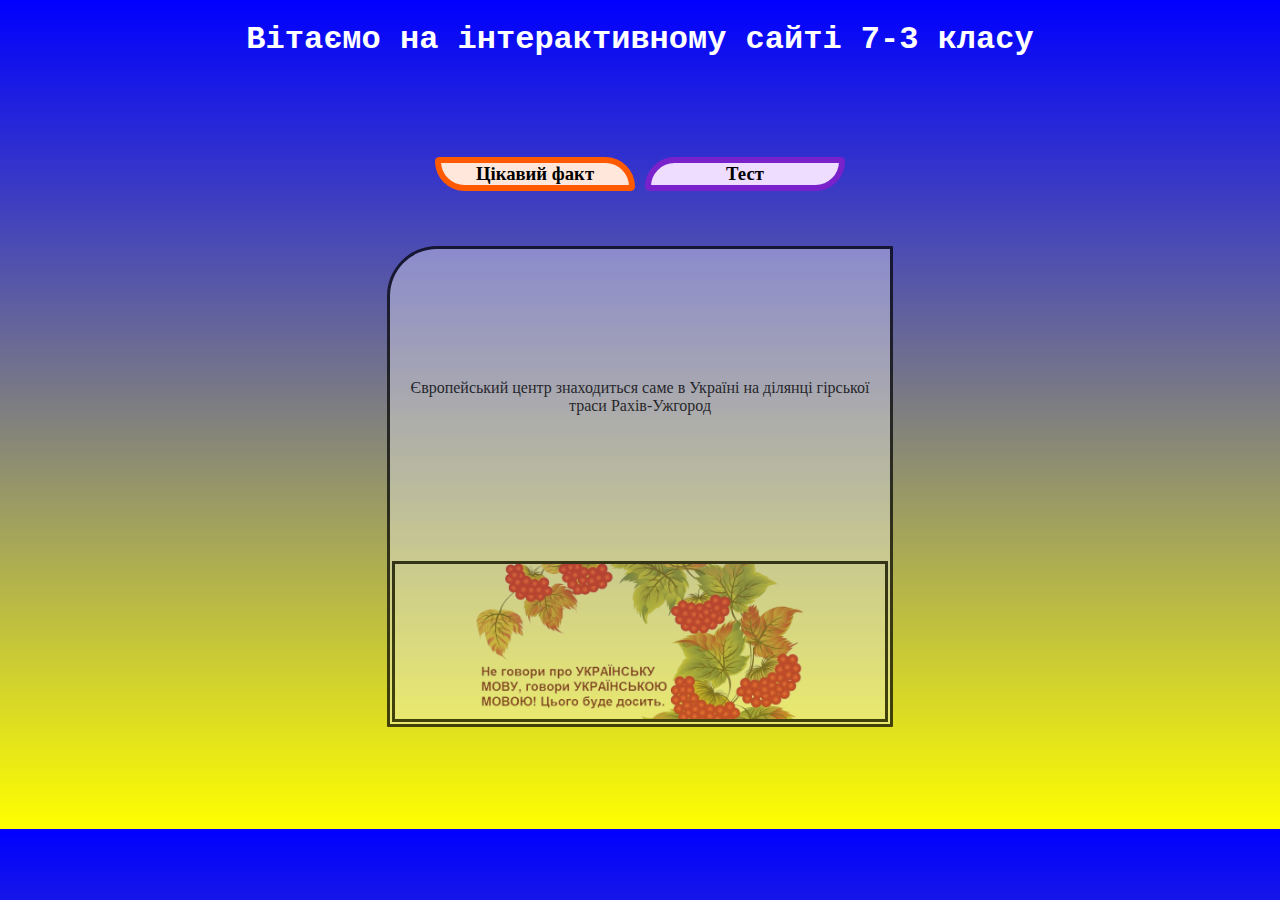
==== index.html @ e4d6e4b8 "Add files via upload" ====
<!DOCTYPE html>
<!--Тип файла-->
<html>
  <!--Весь сайт-->

  <head>
    <!--Вкладка-->
    <meta charset="utf-8" />
    <!--Что-бы кирилица правильно отображалась-->
    <meta name="viewport" content="width=device-width, initial-scale=1" />
    <!--Одоптация под размер экрана устройства-->
    <title>Інтерактивна дошка 7-3</title>
    <!--Текст вкладки-->
    <link rel="icon" href="icon.png" />
    <link rel="stylesheet" type="text/css" href="style.css" />
  </head>

  <!--Основная часть-->
  <body>
    <!--верхняя часть сайта-->
    <header>
      <!--Заголовок-->
      <h1 class="title">Вітаємо на інтерактивному сайті 7-3 класу</h1>
      <!--Контейнер-->
      <nav class="container">
        <!--Кнопка-->
        <div class="button button_fact">
          <h3 class="button_fact">Цікавий факт</h3>
        </div>
        <!--Кнопка-->
        <div class="button button_word">
          <a href="./test.html">
            <h3 class="button_word">Тест</h3>
          </a>
        </div>
      </nav>
    </header>

    <div class="container">
      <div class="fact_box">
        <p class="fact_text"></p>
        <div class="fact_img_container">
          <img class="fact_img" src="" />
        </div>
      </div>
    </div>

    <script src="index.js" type="module"></script>
  </body>
</html>
---- style.css ----
body {
  box-sizing: border-box;
  height: 800px;
  background: linear-gradient(to top, yellow, blue);
}

a {
  text-decoration: none;
  color: inherit;
}

.title {
  color: white;
  text-align: center;
  font-family: Lucida Console, Courier, monospace;
}

.container {
  display: flex;
  justify-content: center;
  gap: 10px;
  margin: 80px auto 40px;
}

.button {
  width: 200px;
  height: 28px;
  font-family: cursive;
  cursor: pointer;
  text-align: center;
}

.button:hover {
  opacity: 0.9;
}

h3.button_fact {
  border-radius: 15px 100px 15px 100px;
  background-color: rgb(255, 232, 219);
  border: 6px solid #ff5a00;
}

h3.button_word {
  background-color: rgb(238, 221, 255);
  border: 6px solid #7922cc;
  border-radius: 100px 15px 100px 15px;
}

.fact_box {
  display: flex;
  flex-direction: column;
  align-items: center;
  justify-content: space-between;
  width: 500px;
  height: 475px;
  opacity: 0.7;
  background-color: rgba(255, 255, 255, 0.5);
  border-radius: 50px 1px 1px 1px;
  border: 3px solid rgb(0, 0, 0);
}

.fact_text {
  margin: auto;
  width: 100%;
  height: 10%;
  font-family: URW Chancery L, cursive;
  text-align: center;
  vertical-align: middle;
}

.fact_img_container {
  width: 98%;
  height: 155px;
  margin: 5px;
  margin-bottom: 2px;
  border: 3px solid rgb(0, 0, 0);
}

.fact_img {
  width: 100%;
  max-height: 100%;
  object-fit: contain;
}

.test_container {
  width: 50vw;
  height: 50vh;
  margin: auto;
  display: flex;
  flex-direction: column;
  align-items: center;
  border: 3px solid rgb(0, 0, 0);
  border-radius: 50px 1px 1px 1px;
  background-color: rgba(255, 255, 255, 0.5);
}

.test_question {
  height: 50%;
  display: flex;
  justify-content: center;
  align-items: center;
  text-align: center;
  padding-bottom: 40px;
}

.test_answers {
  width: 100%;
  height: 50%;
  display: flex;
  flex-wrap: wrap;
  align-content: space-evenly;
  padding: 15px;
}

.test_answer {
  flex: 1;
  height: 100%;
  display: flex;
  justify-content: center;
  align-items: center;
  font-family: Verdana, Arial, Helvetica, sans-serif;
  text-align: center;
  border: 3px solid rgb(0, 0, 0);
  cursor: pointer;
  margin: 5px 2.5px;
}

.test_answer:first-child {
  margin: 5px 2.5px 5px 5px;
}

.test_answer:last-child {
  margin: 5px 5px 5px 2.5px;
}

.test_result_container {
  display: flex;
  justify-content: center;
  align-items: center;
}

.test_result {
  text-align: center;
}

.back_arrow {
  height: 50px;
  width: 50px;
  padding: 20px 20px 20px 20px;
  background-color: rgba(255, 255, 255, 0.2);
  border: 3px solid rgba(255, 255, 255, 0.3);
  border-radius: 20px 20px 20px 20px;
}

.question_number {
  align-self: end;
  width: 50px;
  height: 50px;
  border: 3px solid rgb(0, 0, 0);
  background-color: rgba(255, 255, 255, 0.2);
  border-radius: 1px 1px 1px 10px;
  margin: 5px;
  padding-top: 10px;
  text-align: center;
  font-weight: 700;
}
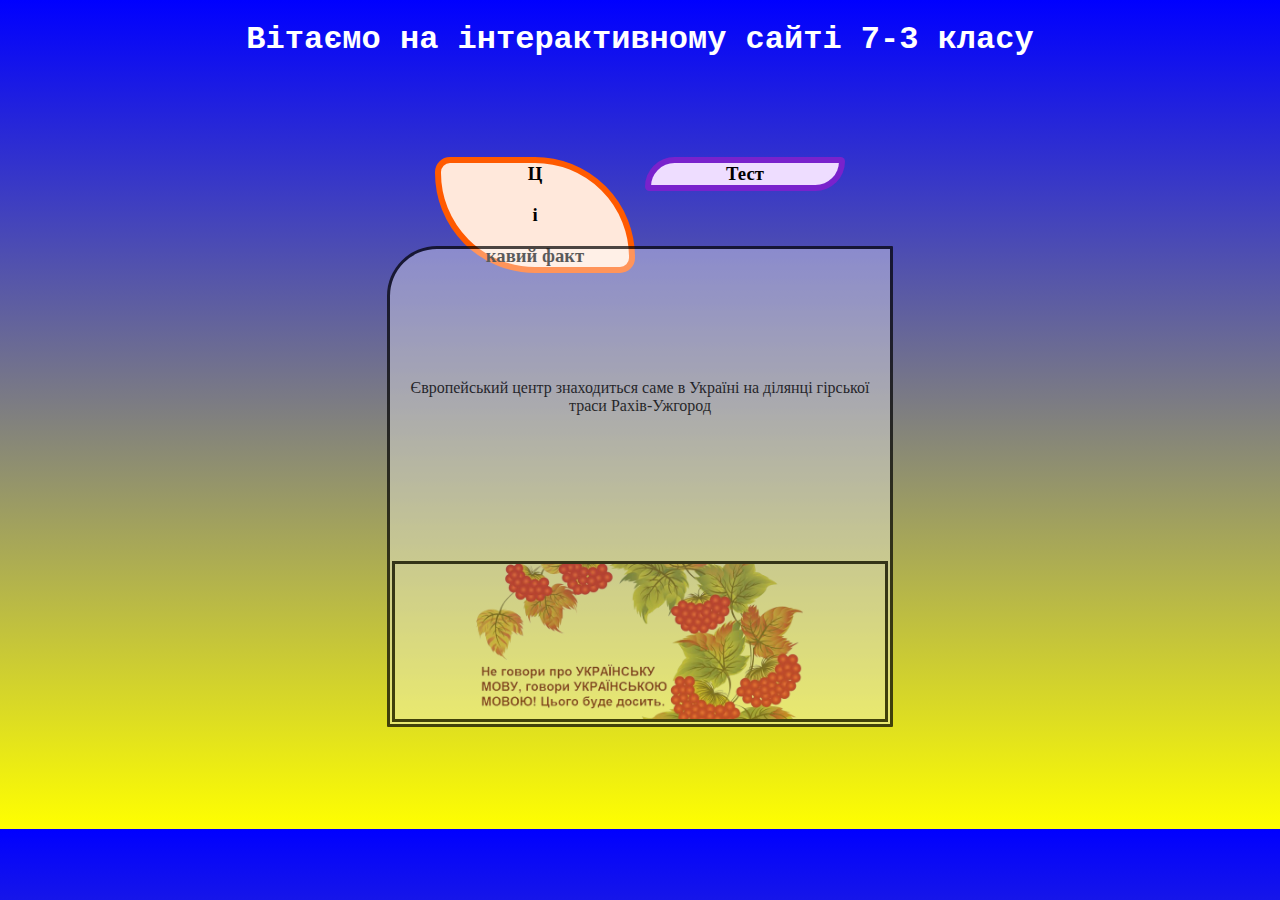
==== commit 4d3e1cb0: "Update index.html" ====
--- a/index.html
+++ b/index.html
@@ -25,7 +25,7 @@
       <nav class="container">
         <!--Кнопка-->
         <div class="button button_fact">
-          <h3 class="button_fact">Цікавий факт</h3>
+          <h3 class="button_fact">Ц<p class="i">i</p>кавий факт</h3>
         </div>
         <!--Кнопка-->
         <div class="button button_word">
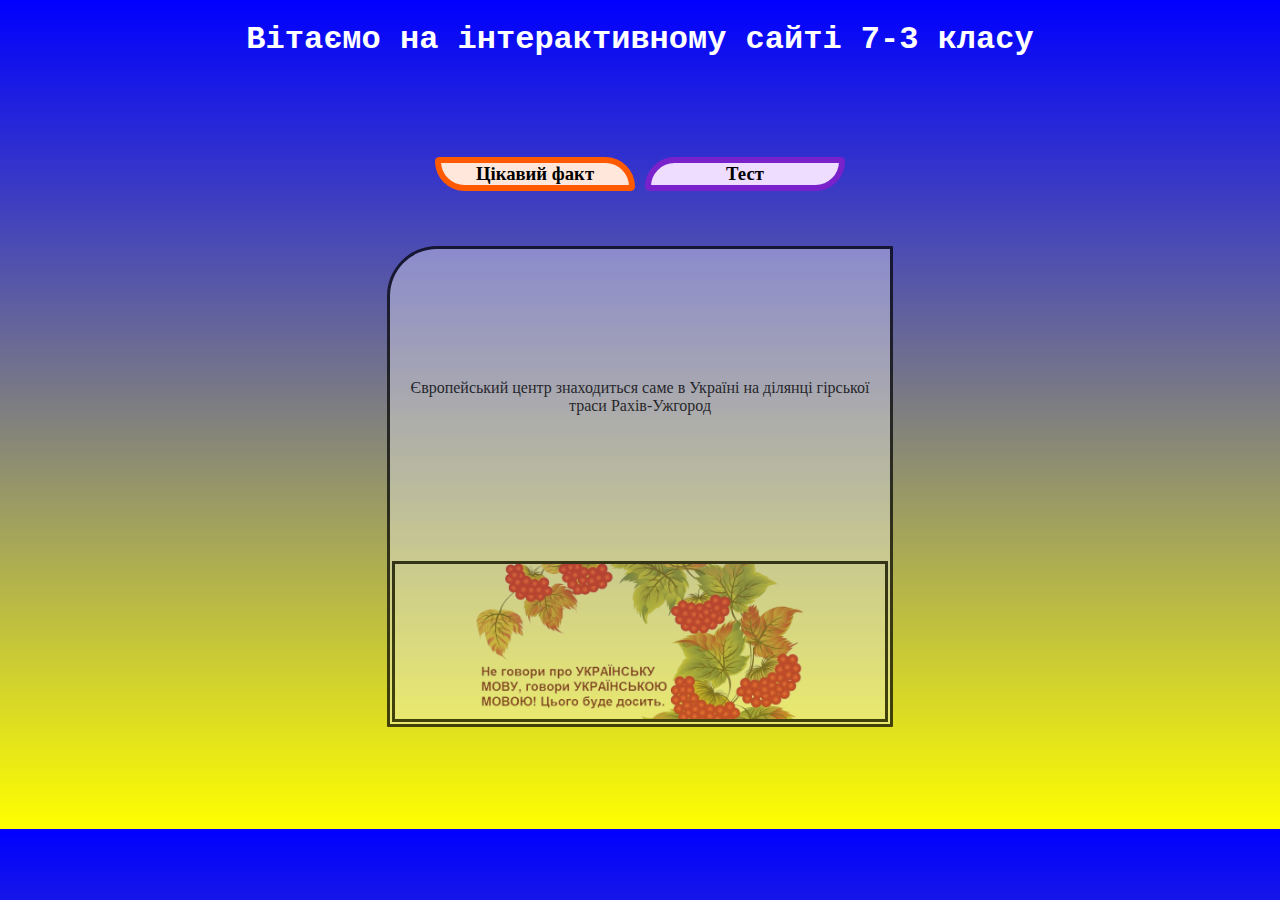
==== commit ac40fa40: "Update index.html" ====
--- a/index.html
+++ b/index.html
@@ -25,7 +25,7 @@
       <nav class="container">
         <!--Кнопка-->
         <div class="button button_fact">
-          <h3 class="button_fact">Ц<p class="i">i</p>кавий факт</h3>
+          <h3 class="button_fact">Цiкавий факт</h3>
         </div>
         <!--Кнопка-->
         <div class="button button_word">
--- a/style.css
+++ b/style.css
@@ -164,3 +164,7 @@
   text-align: center;
   font-weight: 700;
 }
+
+i{
+  font-family: Verdana, Arial, Helvetica, sans-serif;
+} 
